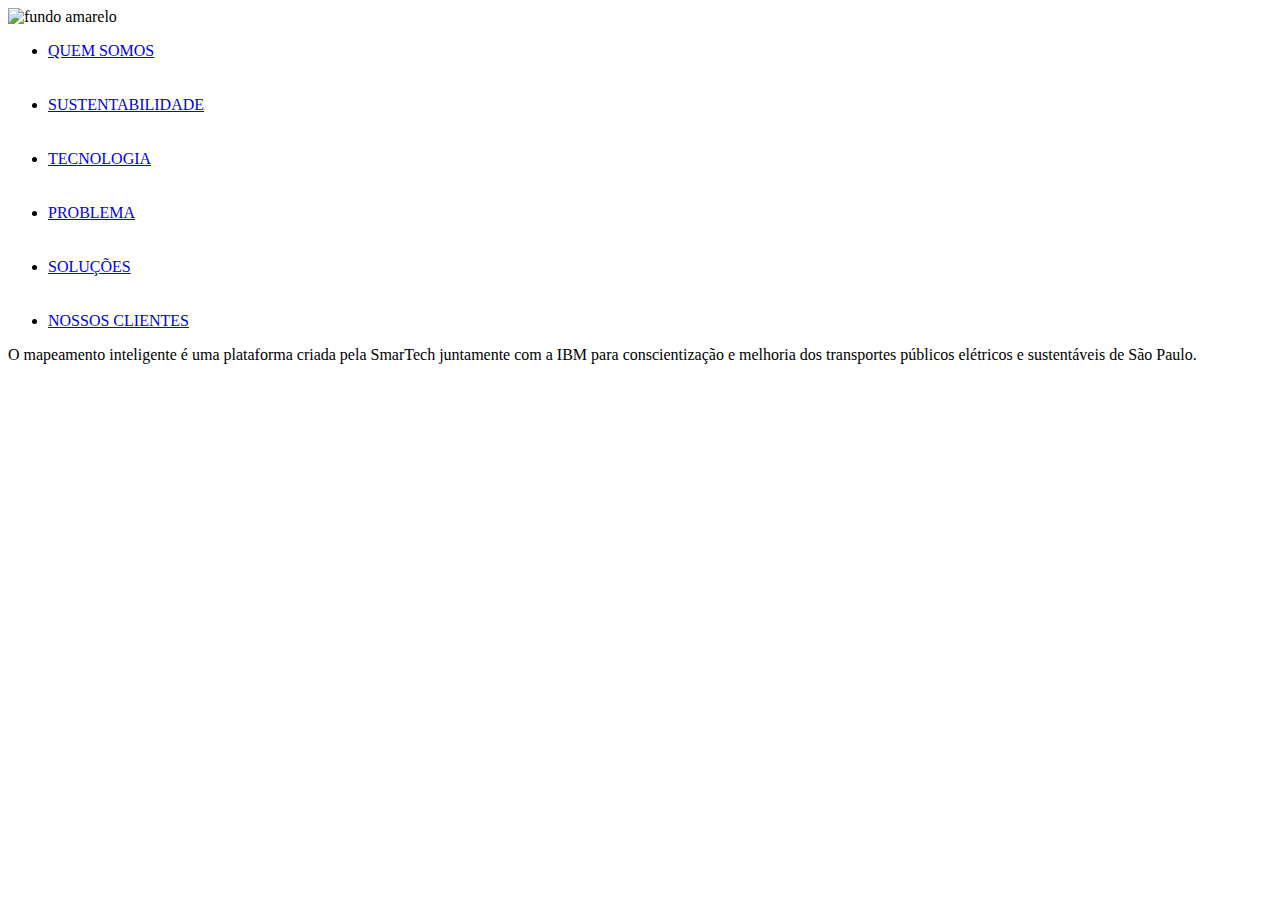
==== index.html @ 7024f08b "criada página de sustentabilidade e arquivo css" ====
<!DOCTYPE html>
<html lang="pt-br">
<head>
    <meta charset="UTF-8">
    <meta http-equiv="X-UA-Compatible" content="IE=edge">
    <meta name="viewport" content="width=device-width, initial-scale=1.0">
    <title>SmarTech</title>
    <link rel="stylesheet" href="./css/style.css">
</head>
<body>
    <div class="cabecalho">
        <header>
            <img id="logo" src="./img/Smatech.png" alt="fundo amarelo" width="500px">

            <nav>
                <ul>
                    <li><a href="./quemSomos.html">QUEM SOMOS</a></li>
                    <br>
                    <br>
                    <li><a href="./sustentabilidade.html">SUSTENTABILIDADE</a></li>
                    <br>
                    <br>
                    <li><a href="#">TECNOLOGIA</a></li>
                    <br>
                    <br>
                    <li><a href="#">PROBLEMA</a></li>
                    <br>
                    <br>
                    <li><a href="#">SOLUÇÕES</a></li>
                    <br>
                    <br>
                    <li><a href="#">NOSSOS CLIENTES</a></li>
                </ul>
            </nav>
        </header>
    </div>
    <section>
        <p>O mapeamento inteligente é uma plataforma criada pela SmarTech juntamente com a IBM para conscientização e melhoria dos transportes públicos elétricos e sustentáveis de São Paulo.</p>
    </section>
</body>
</html>
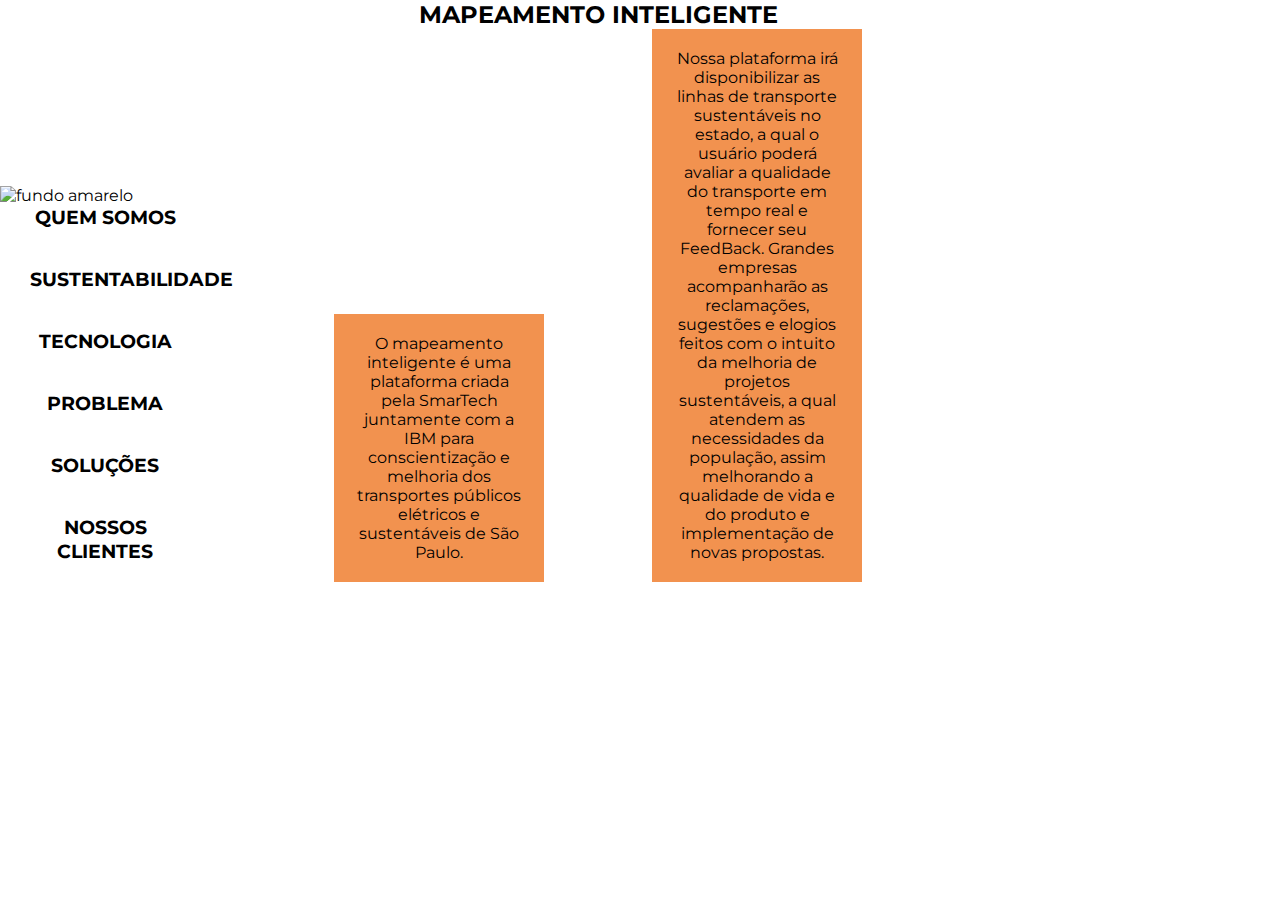
==== commit 7aca1aed: "Merge pull request #4 from MirellaRossi/rm551104" ====
--- a/index.html
+++ b/index.html
@@ -20,22 +20,37 @@
                     <li><a href="./sustentabilidade.html">SUSTENTABILIDADE</a></li>
                     <br>
                     <br>
-                    <li><a href="#">TECNOLOGIA</a></li>
+                    <li><a href="./tecnologia.html">TECNOLOGIA</a></li>
                     <br>
                     <br>
-                    <li><a href="#">PROBLEMA</a></li>
+                    <li><a href="./problema.html">PROBLEMA</a></li>
                     <br>
                     <br>
-                    <li><a href="#">SOLUÇÕES</a></li>
+                    <li><a href="./solucoes.html">SOLUÇÕES</a></li>
                     <br>
                     <br>
-                    <li><a href="#">NOSSOS CLIENTES</a></li>
+                    <li><a href="./clientes.html">NOSSOS CLIENTES</a></li>
                 </ul>
             </nav>
         </header>
     </div>
-    <section>
-        <p>O mapeamento inteligente é uma plataforma criada pela SmarTech juntamente com a IBM para conscientização e melhoria dos transportes públicos elétricos e sustentáveis de São Paulo.</p>
+
+    <div class="conteudo">
+        <h2 id="titulo">MAPEAMENTO INTELIGENTE</h2>
+    <section class="section1">
+        <div>
+            <p>O mapeamento <br> inteligente é uma <br> plataforma criada <br> pela SmarTech <br> juntamente com a <br> IBM para <br> conscientização e <br> melhoria dos <br> transportes públicos <br> elétricos e <br> sustentáveis de São <br> Paulo.</p>
+        </div>
     </section>
+    <div class="meio">
+        <img id="pino" src="./img/pino-de-localizacao (1) 1.png" alt="" width="300px">
+    </div>
+    <section class="section2">
+        <div>
+            <p>Nossa plataforma irá disponibilizar as linhas de transporte sustentáveis no estado, a qual o usuário poderá avaliar a qualidade do transporte em tempo real e fornecer seu FeedBack. Grandes empresas acompanharão as reclamações, sugestões  e elogios feitos com o intuito da melhoria de projetos sustentáveis, a qual atendem as necessidades da população, assim melhorando a qualidade de vida e do produto e implementação de novas propostas.</p>
+        </div>
+    </section>
+    </div>
+    
 </body>
 </html>--- a/css/style.css
+++ b/css/style.css
@@ -0,0 +1,52 @@
+@import url('https://fonts.googleapis.com/css2?family=Montserrat:wght@500&display=swap');
+
+*{
+    margin: 0;
+}
+body{
+    background-image: url(../img/background.png);
+}
+.cabecalho{
+    background-image: url(../img/background2.png);
+    height: 665px;
+    width: 250px;
+}
+#logo{
+    margin-top: -55px;
+}
+nav ul{
+    list-style: none;
+    text-align: center;
+    margin-right: 70px;
+    margin-left: -10px;
+}
+nav ul li a{
+    color: black;
+    text-decoration: none;
+    font-size: 1.2em;
+    font-family: 'Montserrat', sans-serif;
+    font-weight: bold;
+}
+section{
+    background-color: #F2924F;
+    padding: 20px;
+    width: 170px;
+    text-align: center;
+    display: inline-block;
+}
+.meio{
+    display: inline-block;
+}
+.section2{
+    margin-left: 100px;
+}
+.cabecalho, .conteudo{
+    display: inline-block;
+    font-family: 'Montserrat', sans-serif;
+}
+#titulo{
+    text-align: center;
+}
+.conteudo{
+    margin-left: 80px;
+}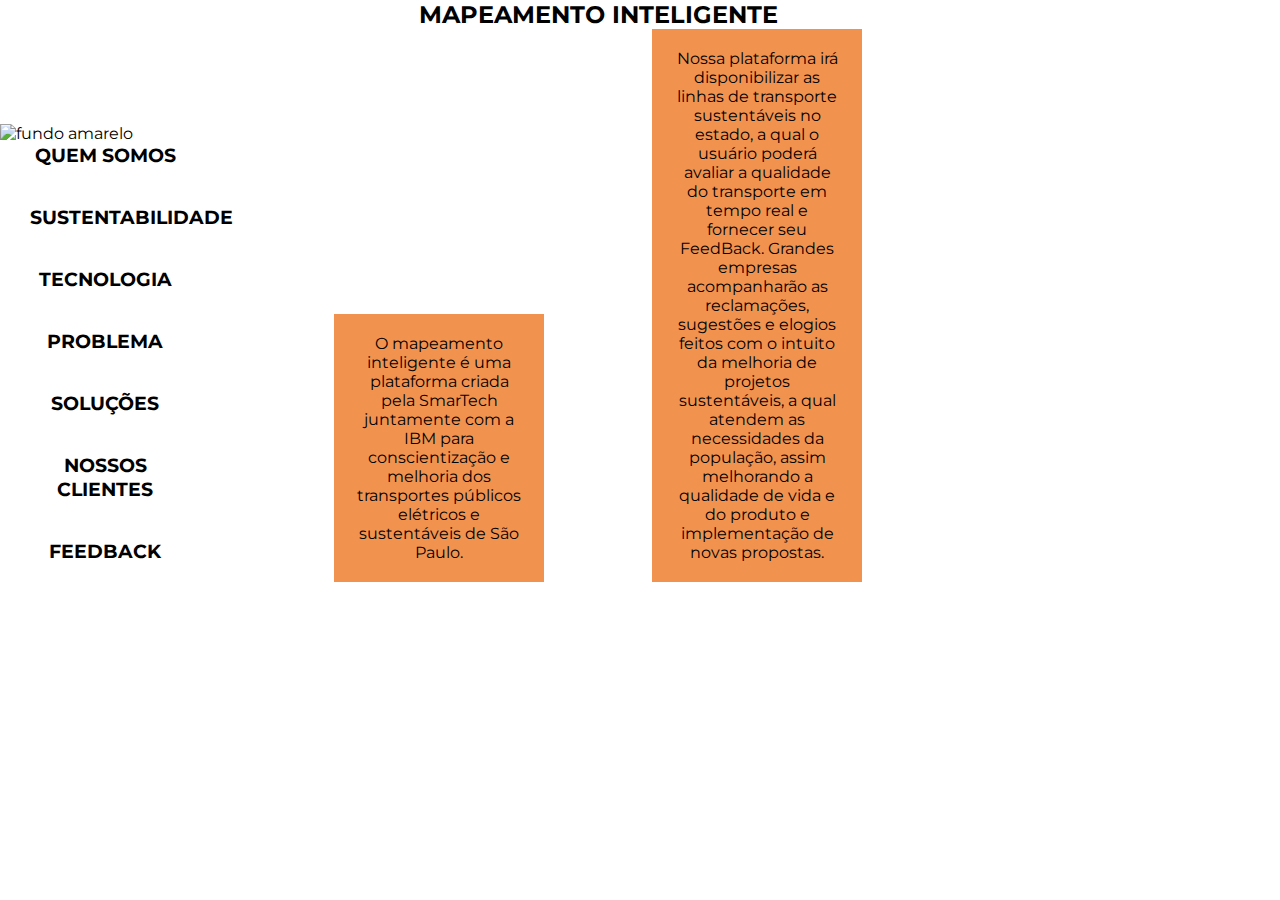
==== commit d31b324d: "feedback" ====
--- a/index.html
+++ b/index.html
@@ -30,6 +30,9 @@
                     <br>
                     <br>
                     <li><a href="./clientes.html">NOSSOS CLIENTES</a></li>
+                    <br>
+                    <br>
+                    <li><a href="./feedback.html">FEEDBACK</a></li>
                 </ul>
             </nav>
         </header>
@@ -43,7 +46,7 @@
         </div>
     </section>
     <div class="meio">
-        <img id="pino" src="./img/pino-de-localizacao (1) 1.png" alt="" width="300px">
+        <img id="pino" src="./img/pino-de-localizacao.png" alt="" width="300px">
     </div>
     <section class="section2">
         <div>
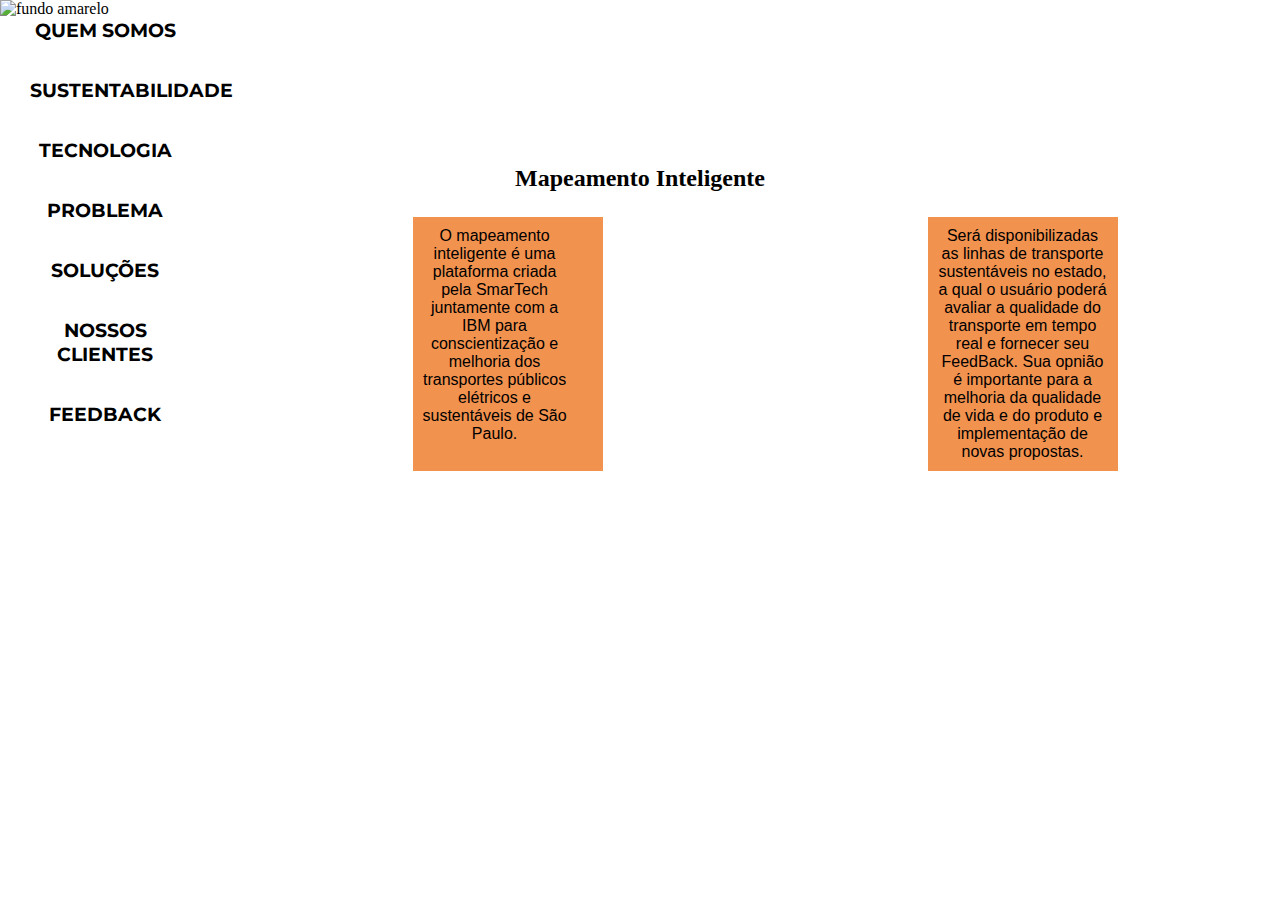
==== commit 1e712b29: "ajuste da página inicial e pasta css" ====
--- a/index.html
+++ b/index.html
@@ -38,22 +38,17 @@
         </header>
     </div>
 
-    <div class="conteudo">
-        <h2 id="titulo">MAPEAMENTO INTELIGENTE</h2>
-    <section class="section1">
-        <div>
-            <p>O mapeamento <br> inteligente é uma <br> plataforma criada <br> pela SmarTech <br> juntamente com a <br> IBM para <br> conscientização e <br> melhoria dos <br> transportes públicos <br> elétricos e <br> sustentáveis de São <br> Paulo.</p>
-        </div>
-    </section>
-    <div class="meio">
-        <img id="pino" src="./img/pino-de-localizacao.png" alt="" width="300px">
+    <div>
+        <h2 class="mapt">Mapeamento Inteligente</h2>
     </div>
-    <section class="section2">
-        <div>
-            <p>Nossa plataforma irá disponibilizar as linhas de transporte sustentáveis no estado, a qual o usuário poderá avaliar a qualidade do transporte em tempo real e fornecer seu FeedBack. Grandes empresas acompanharão as reclamações, sugestões  e elogios feitos com o intuito da melhoria de projetos sustentáveis, a qual atendem as necessidades da população, assim melhorando a qualidade de vida e do produto e implementação de novas propostas.</p>
-        </div>
-    </section>
+
+    <div class="boxtxt">
+        <p class="cxmaior">O mapeamento <br> inteligente é uma <br> plataforma criada <br> pela SmarTech <br> juntamente com a <br> IBM para <br> conscientização e <br> melhoria dos <br> transportes públicos <br> elétricos e <br> sustentáveis de São <br> Paulo.</p>
+        <p class="cxmaior">Será disponibilizadas as linhas de transporte sustentáveis no estado, a qual o usuário poderá avaliar a qualidade do transporte em tempo real e fornecer seu FeedBack. Sua opnião é importante para a melhoria da qualidade de vida e do produto e implementação de novas propostas.</p>
+
+        
     </div>
+
     
 </body>
 </html>--- a/css/style.css
+++ b/css/style.css
@@ -2,6 +2,7 @@
 
 *{
     margin: 0;
+   
 }
 body{
     background-image: url(../img/background.png);
@@ -27,26 +28,39 @@
     font-family: 'Montserrat', sans-serif;
     font-weight: bold;
 }
-section{
+
+.mapt{
+    text-align: center;
+    margin-top: -500px;
+    
+}
+
+.boxtxt{
+    display: flex;
+    justify-content: space-around;
+    margin-top: 25px;
+    margin-left: 250px;
+
+
+}
+.cxmaior{
     background-color: #F2924F;
-    padding: 20px;
+    padding: 10px;
     width: 170px;
+    display: flex;
     text-align: center;
-    display: inline-block;
+    font-family: Verdana, Geneva, Tahoma, sans-serif;
+
+
+
 }
-.meio{
-    display: inline-block;
-}
-.section2{
-    margin-left: 100px;
-}
-.cabecalho, .conteudo{
-    display: inline-block;
-    font-family: 'Montserrat', sans-serif;
-}
-#titulo{
+
+.cxmaior{
+    background-color: #F2924F;
+    padding: 10px;
+    width: 170px;
+    display: flex;
     text-align: center;
-}
-.conteudo{
-    margin-left: 80px;
+    font-family: Verdana, Geneva, Tahoma, sans-serif;
+
 }